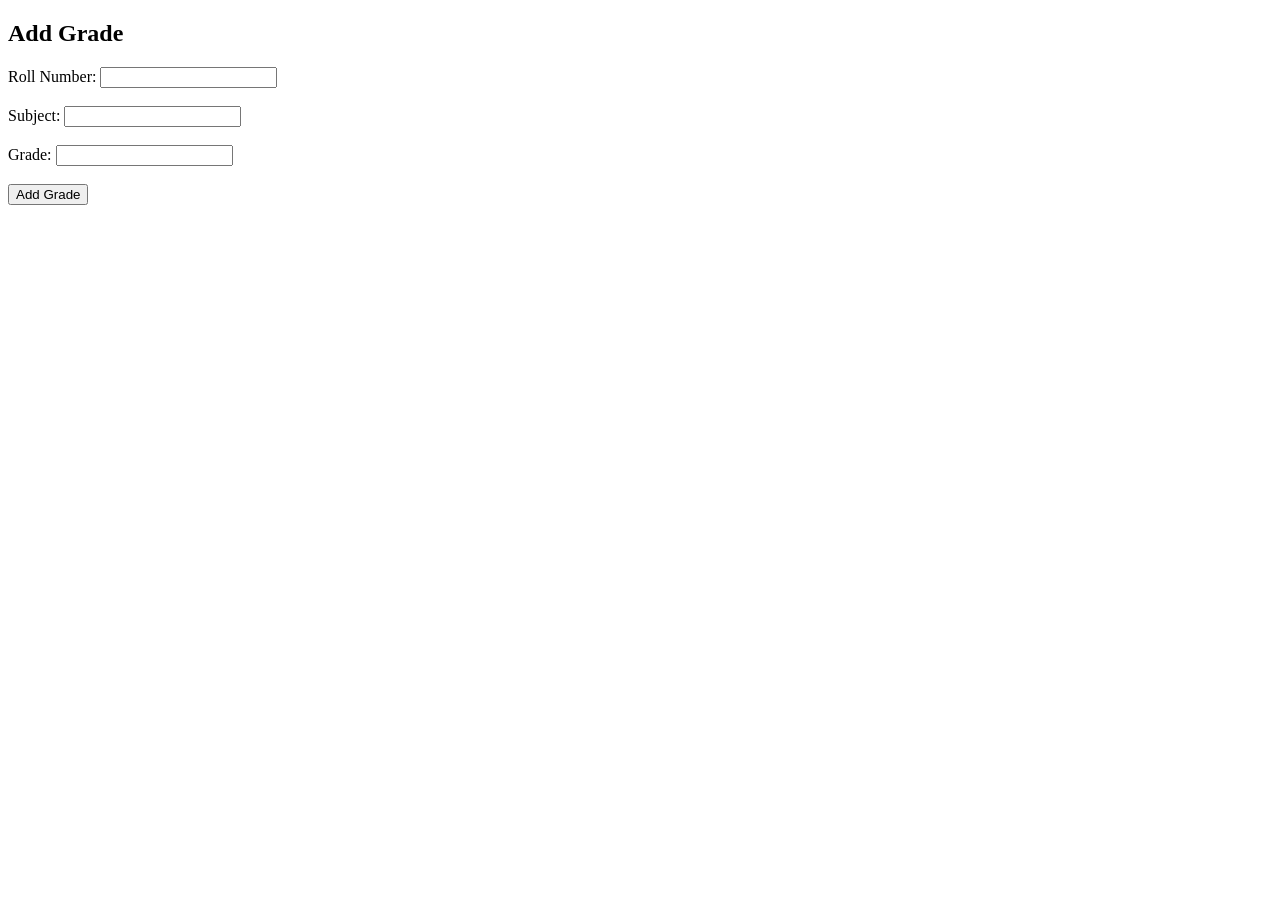
==== templates/add_grade.html @ 096622bc "first commit" ====
<!DOCTYPE html>
<html>
<head>
    <title>Add Grade</title>
</head>
<body>

<h2>Add Grade</h2>

<form method="POST">

    Roll Number:
    <input type="text" name="roll" required><br><br>

    Subject:
    <input type="text" name="subject" required><br><br>

    Grade:
    <input type="number" name="grade" required><br><br>

    <button type="submit">Add Grade</button>

</form>

</body>
</html>
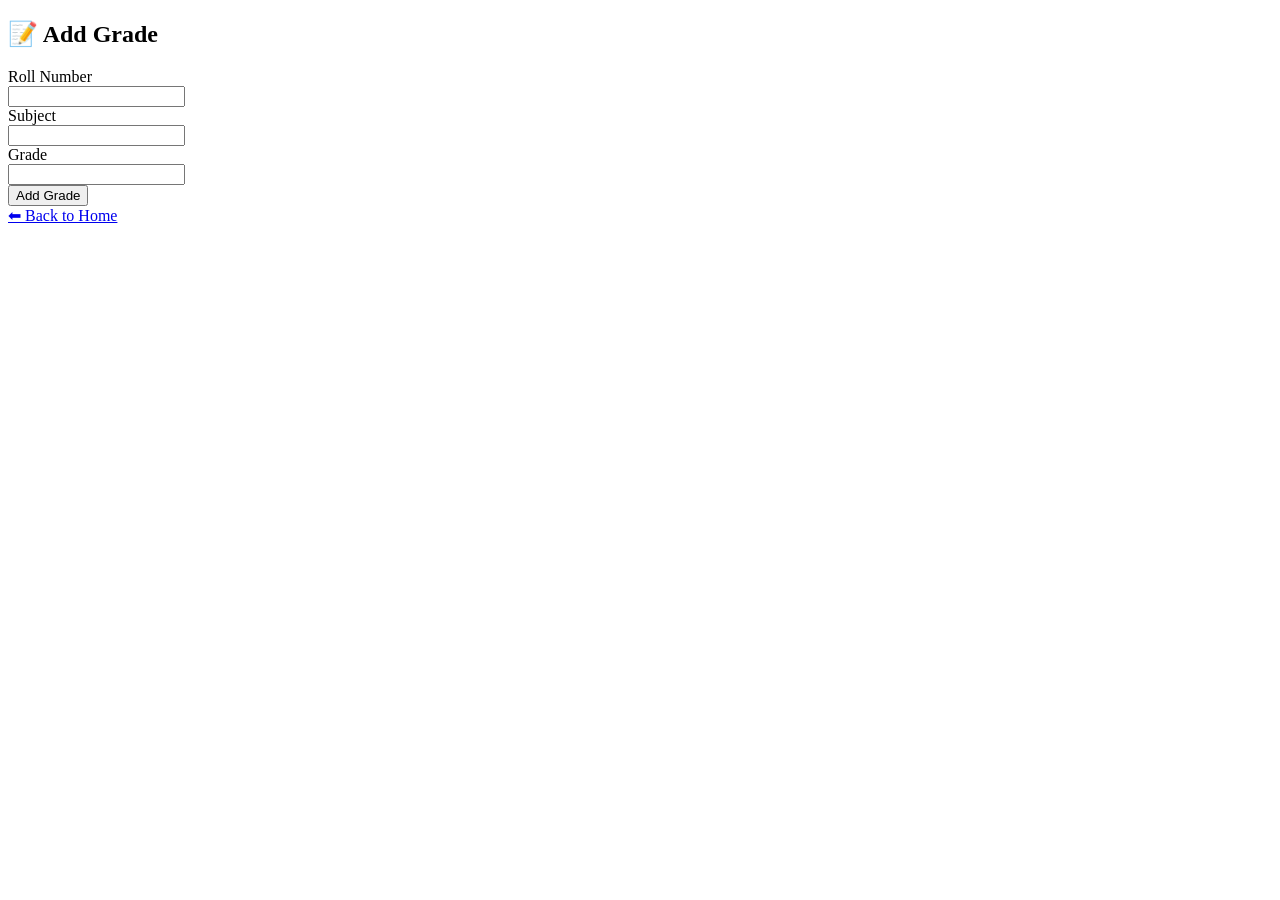
==== commit 17a14158: "Update add_grade.html" ====
--- a/templates/add_grade.html
+++ b/templates/add_grade.html
@@ -2,25 +2,38 @@
 <html>
 <head>
     <title>Add Grade</title>
+    <link rel="stylesheet" href="{{ url_for('static', filename='style.css') }}">
 </head>
 <body>
 
-<h2>Add Grade</h2>
+<div class="container">
 
-<form method="POST">
+    <h2>📝 Add Grade</h2>
 
-    Roll Number:
-    <input type="text" name="roll" required><br><br>
+    <form method="POST">
 
-    Subject:
-    <input type="text" name="subject" required><br><br>
+        <div>
+            <span class="form-label">Roll Number</span><br>
+            <input type="text" name="roll" required>
+        </div>
 
-    Grade:
-    <input type="number" name="grade" required><br><br>
+        <div>
+            <span class="form-label">Subject</span><br>
+            <input type="text" name="subject" required>
+        </div>
 
-    <button type="submit">Add Grade</button>
+        <div>
+            <span class="form-label">Grade</span><br>
+            <input type="number" name="grade" required>
+        </div>
 
-</form>
+        <button type="submit" class="btn btn-green">Add Grade</button>
+
+    </form>
+
+    <a class="back-link" href="/">⬅ Back to Home</a>
+
+</div>
 
 </body>
-</html>+</html>
